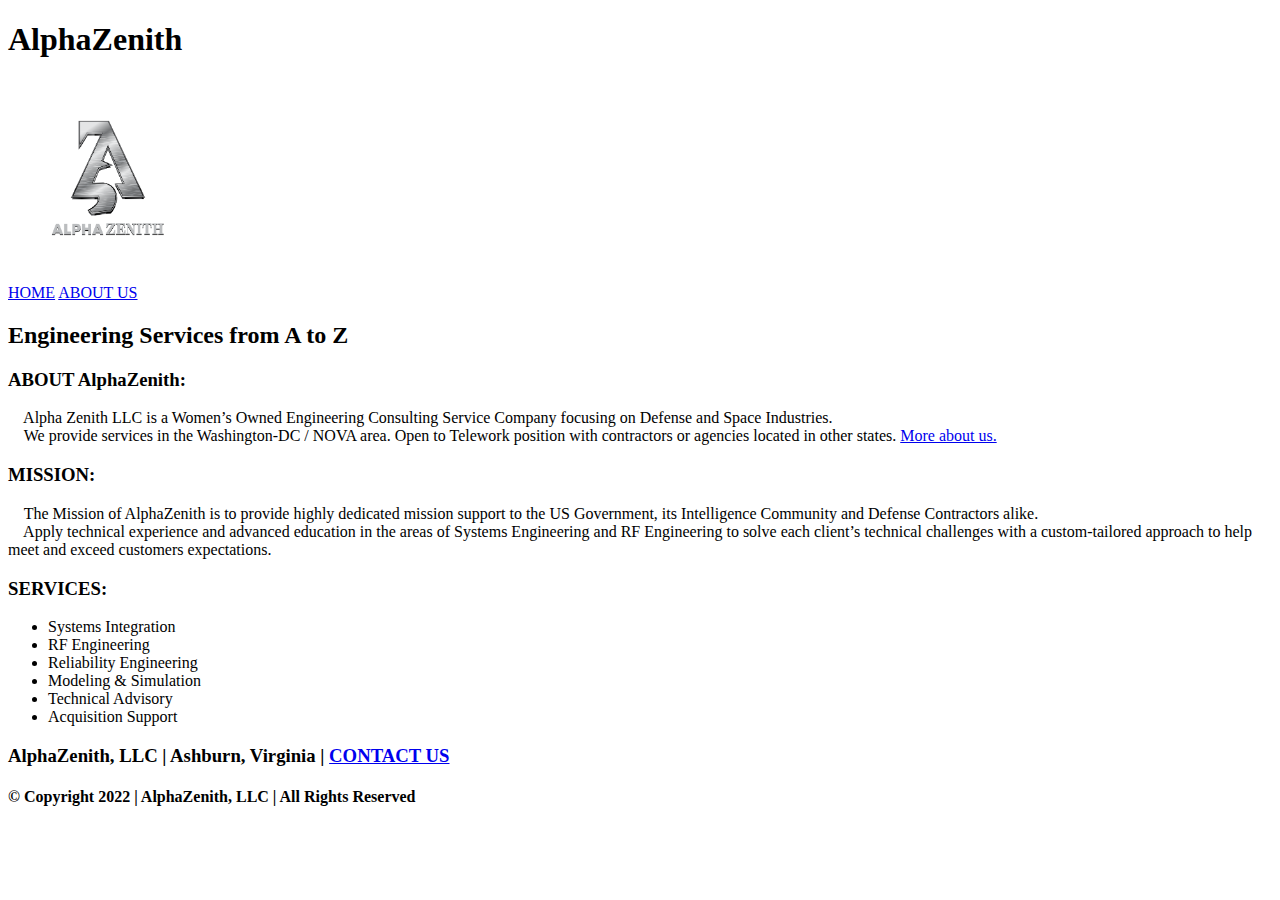
==== index.html @ c1a99c25 "Update and rename AZWEBSITE.html to index.html" ====
<!DOCTYPE html>
<html lang="en">
<head>
    <meta charset="UTF-8">
    <meta http-equiv="X-UA-Compatible" content="IE=edge">
    <meta name="viewport" content="width=device-width, initial-scale=1.0">
    <title>AlphaZenith Index</title>
    <link rel="stylesheet" href="style.css">

</head>
<body>
    <div class="container">

        <header>
            <h1>AlphaZenith</h1>
            <div id="logo">
                <img src="images/Alpha Zenith-01_Platinum.png" alt="AlphaZenith LOGO" height="200px" width="200px">

            </div>

        </header>


        <nav>

            <a href="index.html">HOME</a>
            <a href="AZAbout.html">ABOUT US</a>

        </nav>

        <Main>
        <h2>Engineering Services from A to Z</h2>
        <div class="box1">
            <h3>ABOUT AlphaZenith:</h3>
            <p> &nbsp;&nbsp;&nbsp; Alpha Zenith LLC is a Women’s Owned Engineering Consulting Service Company focusing on Defense and Space Industries. <br> &nbsp;&nbsp;&nbsp; We provide services in the Washington-DC / NOVA area.  Open to Telework position with contractors or agencies located in other states. <a href="AZAbout.html"> More about us. </a></p>
        </div>
        <div class="box2">
            <h3>MISSION:</h3>
            <p> &nbsp;&nbsp;&nbsp; The Mission of AlphaZenith is to provide highly dedicated mission support to the US Government, its Intelligence Community and Defense Contractors alike. <br> &nbsp;&nbsp;&nbsp; Apply technical experience and advanced education in the areas of Systems Engineering and RF Engineering to solve each client’s technical challenges with a custom-tailored approach to help meet and exceed customers expectations.</p>
        </div>
        <div class="box3">
            <h3>SERVICES:</h3>
            <ul>
                <li>Systems Integration</li>
                <li>RF Engineering</li>
                <li>Reliability Engineering</li>
                <li>Modeling & Simulation</li>
                <li>Technical Advisory</li>
                <li>Acquisition Support</li>
            </ul>
        </div>
        </Main>

        <Footer>
        <h3>AlphaZenith, LLC | Ashburn, Virginia | <a href="mailto:alexandra.litchfield@alphazenith.org">CONTACT US</a> </h3>
        <h4>© Copyright 2022 | AlphaZenith, LLC | All Rights Reserved </h4>

        </Footer>
    </div>
</body>
</html>
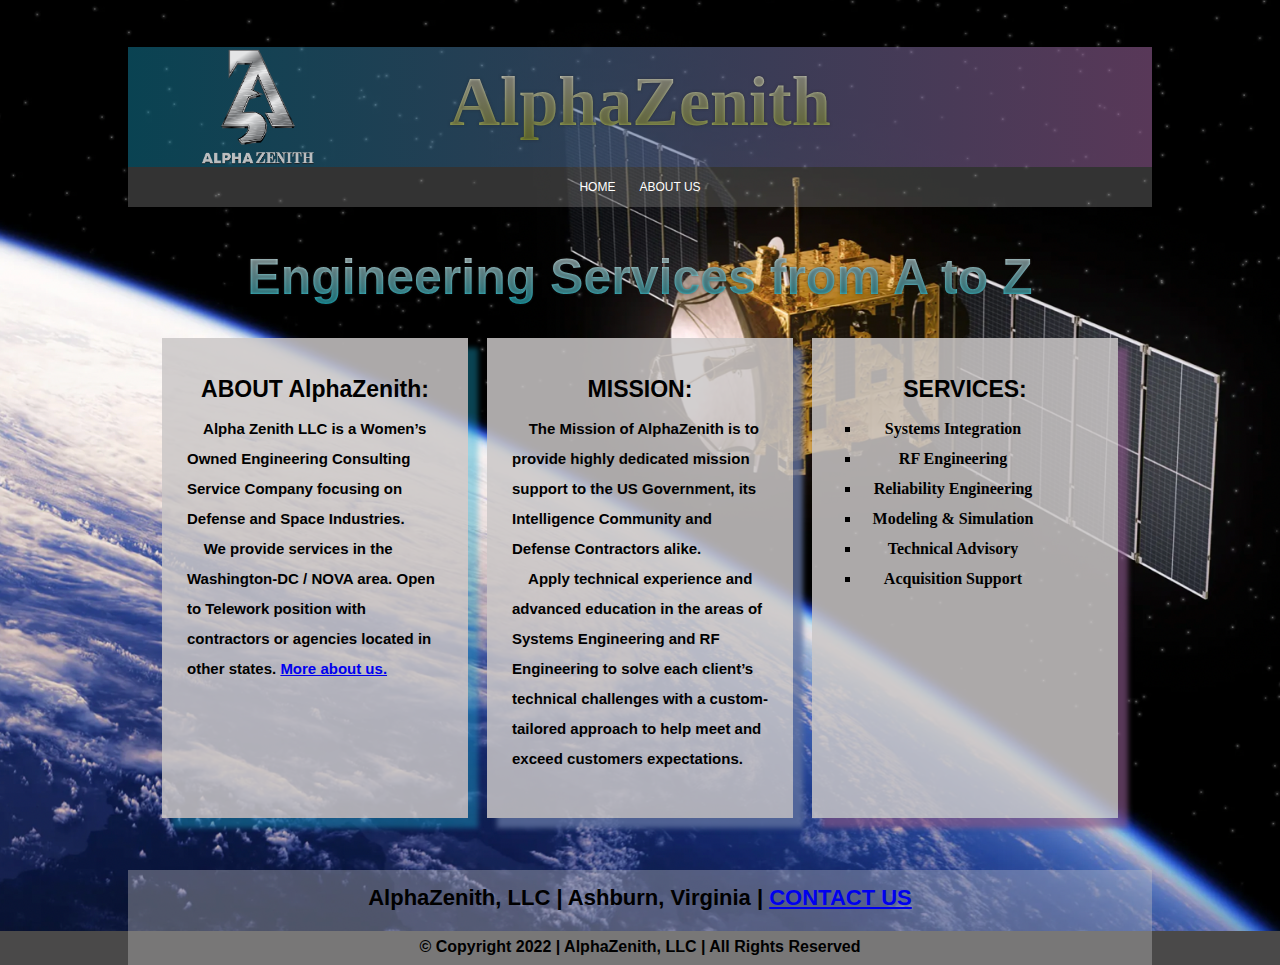
==== commit 4a5df90f: "Update index.html" ====
--- a/index.html
+++ b/index.html
@@ -5,7 +5,7 @@
     <meta http-equiv="X-UA-Compatible" content="IE=edge">
     <meta name="viewport" content="width=device-width, initial-scale=1.0">
     <title>AlphaZenith Index</title>
-    <link rel="stylesheet" href="style.css">
+    <link rel="stylesheet" href="Style.css">
 
 </head>
 <body>
--- a/Style.css
+++ b/Style.css
@@ -0,0 +1,244 @@
+html {
+    height: 100%;
+}
+
+body {
+    background-color: rgb(74, 73, 73);
+    background-image: url(images/Backgroung1.png);
+    background-size: cover;
+    background-repeat: no-repeat;
+    background-position: center;
+    background-attachment: fixed;
+}
+
+.container{
+    margin-left: auto;
+    margin-right: auto;
+    width: 1024px;
+}
+
+header {
+height: 120px;
+width: 100%;
+background-image: linear-gradient(to right, rgba(25, 168, 207, 0.396), rgba(134, 85, 134, 0.658));
+
+
+}
+
+#logo{
+    position:static;
+    position: relative;
+    bottom: 165px;
+    left: 30px;
+
+    
+}
+
+
+h1 {
+    font-size: 70px;
+    font-family: 'Times New Roman', Times, serif;
+    color: silver;
+    text-align: center;
+    position: relative;
+    top: 15px;
+    /*text-shadow: 1px 1px 1px #919191,
+        1px 2px 1px #919191,
+        1px 3px 1px #919191,
+        1px 4px 1px #919191,
+        1px 5px 1px #919191,
+        1px 6px 1px #919191,
+        1px 7px 1px #919191,
+        1px 8px 1px #919191,
+        1px 9px 1px #919191,
+        1px 10px 1px #919191,
+        1px 18px 6px rgba(16,16,16,0.4),
+        1px 22px 10px rgba(16,16,16,0.2),
+        1px 25px 35px rgba(16,16,16,0.2),
+        1px 30px 60px rgba(16,16,16,0.4);*/
+    /*text-shadow: 0 0 3px #FF0000, 0 0 5px #0000FF;*/
+
+    text-shadow: 0 0 3px #2927278c;
+    background: -webkit-linear-gradient(#eee, rgb(147, 165, 47));
+    -webkit-background-clip: text;
+    -webkit-text-fill-color: transparent;
+}
+
+nav{
+    height: 40px;
+    background-color: rgba(128, 128, 128, 0.397); 
+    text-align: center;
+    
+}
+
+nav a{
+    text-decoration: none;
+    color: white;
+    font-size: 12px;
+    font-family: Arial, Helvetica, sans-serif;
+    position: relative;
+    top: 10px;
+    padding-left: 10px;
+    padding-right: 10px;
+}
+
+main {
+    height: 600px;
+    width: 100%;
+    /*background-color: rgba(67, 95, 67, 0.397);*/
+    background-color: transparent;
+    text-align: center;
+    
+}
+
+h2{
+    font-size: 50px;
+    color: silver;
+    font-family: Arial, Helvetica, sans-serif;
+    font-style:normal;
+    text-shadow: 0 0 3px #2927278c;
+    background: -webkit-linear-gradient(rgb(255, 255, 255), rgb(8, 194, 211));
+    -webkit-background-clip: text;
+    -webkit-text-fill-color: transparent;
+    
+}
+
+.box1{
+    background-color: rgba(202, 199, 199, 0.85);
+    /*background-color: rgba(128, 128, 128, 0.384);*/
+    Height: 480px;
+    width: 25%;
+    padding-left: 25px;
+    padding-right: 25px;
+    word-wrap: break-word;
+    display: inline-grid;
+    position: relative;
+    right: 15px;
+    bottom: 10px;
+    box-shadow: 10px 10px 5px  rgba(25, 168, 207, 0.396);
+    
+}
+
+.box2{
+    background-color: rgba(202, 199, 199, 0.85);
+    /*background-color: rgba(128, 128, 128, 0.384);*/
+    Height: 480px;
+    width: 25%;
+    padding-left: 25px;
+    padding-right: 25px;
+    word-wrap: break-word;
+    display: inline-grid;
+    box-shadow: 10px 10px 5px #6072a0c9;
+    position: relative;
+    bottom: 10px;
+    
+}
+
+.box3{
+    background-color: rgba(202, 199, 199, 0.85);
+    /*background-color: rgba(128, 128, 128, 0.384);*/
+    Height: 480px;
+    width: 25%;
+    padding-left: 25px;
+    padding-right: 25px;
+    word-wrap: break-word;
+    display: inline-grid;
+    position: relative;
+    left: 15px;
+    bottom: 10px;
+    box-shadow: 10px 10px 5px  rgba(134, 85, 134, 0.658);
+}
+ main h3{
+    color: black;
+    font-size: 23px;
+    font-family: Arial, Helvetica, sans-serif;
+    font-weight: bold;
+    text-align: center;
+
+ }
+
+.box1 p{
+    color: black;
+    font-size: 15px;
+    font-family: Arial, Helvetica, sans-serif;
+    text-align: left;
+    font-weight: bold;
+    line-height: 30px;
+    position: relative;
+    bottom: 65px;
+    margin-top: 0;
+    margin-bottom: 0;
+
+
+ }
+
+ .box2 p{
+    color: black;
+    font-size: 15px;
+    font-family: Arial, Helvetica, sans-serif;
+    text-align: left;
+    font-weight: bold;
+    line-height: 30px;
+    position: relative;
+    bottom: 20px;
+    margin-top: 0;
+    margin-bottom: 0;
+
+
+ }
+
+ .box3 p{
+    color: black;
+    font-size: 15px;
+    font-family: Arial, Helvetica, sans-serif;
+    text-align: left;
+    font-weight: bold;
+    line-height: 30px;
+    position: relative;
+    bottom: 20px;
+    margin-top: 0;
+    margin-bottom: 0;
+
+
+ }
+
+ ul{
+    font-weight: bold;
+    position: relative;
+    left: -16px;
+    line-height: 30px;
+    padding-right: 2em;
+    position: relative;
+    bottom: 110px;
+    list-style-type: square;
+
+   
+ }
+
+footer{
+    height:95px;
+    /*background-color:rgba(128, 128, 128, 0.395);*/
+    background-color: rgba(202, 199, 199, 0.37);
+    text-align: center;
+    width: 100%;
+    position: relative;
+    left: 0%;
+    box-shadow: linear-gradient(to right blue purple);
+}
+
+h3{
+    font-size: 22px;
+    color: black;
+    font-family: Arial, Helvetica, sans-serif;
+    font-style:normal;
+    position: relative;
+    top: 15px;
+}
+
+h4{
+    color: black;
+    font-family: Arial, Helvetica, sans-serif;
+    font-style:normal;
+    position: relative;
+    top: 20px;
+}
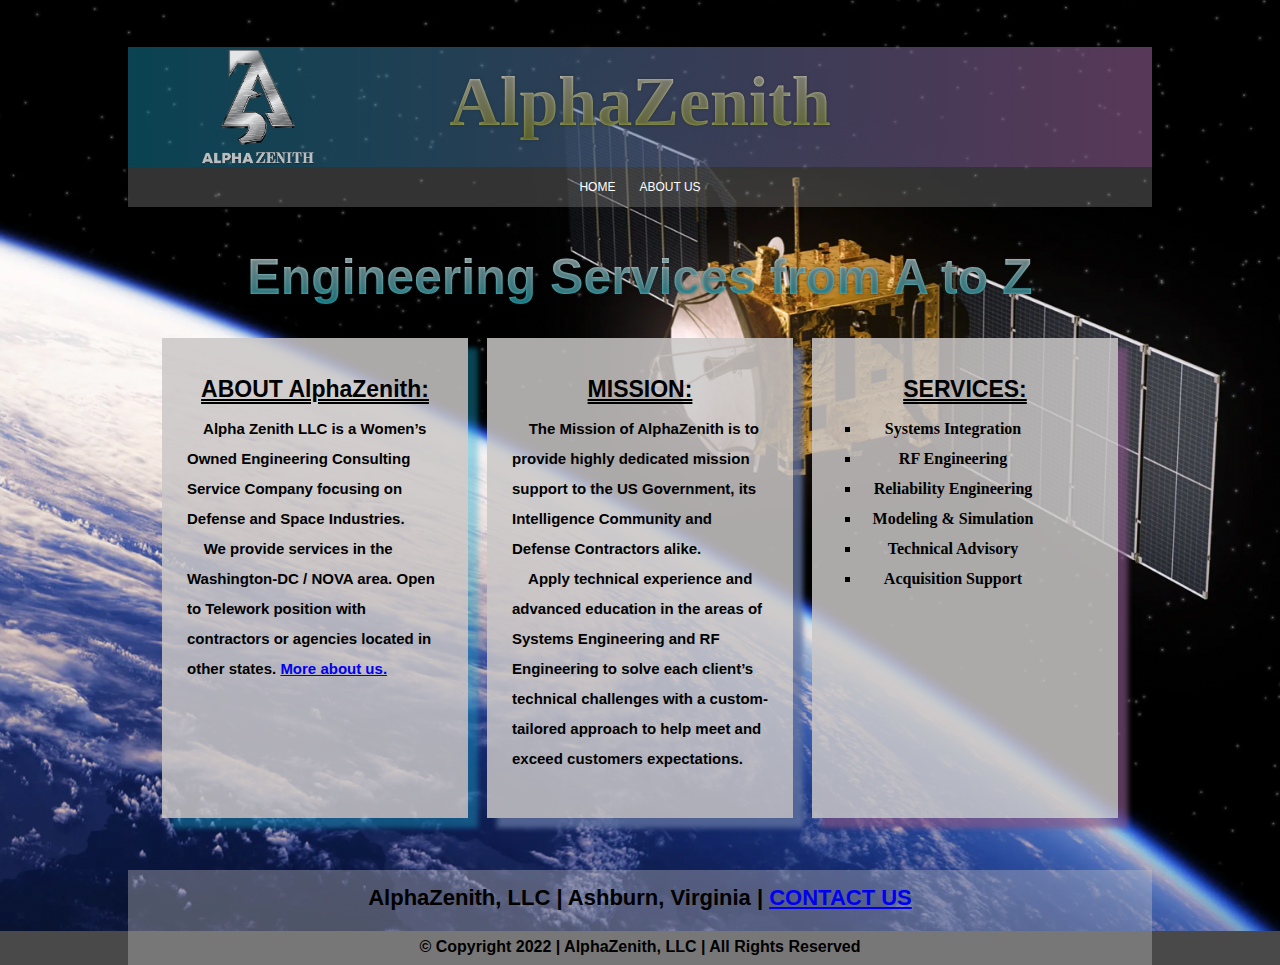
==== commit aaf8e3c8: "Update and rename AZWEBSITE.html to index.html" ====
--- a/index.html
+++ b/index.html
@@ -33,7 +33,8 @@
         <div class="box1">
             <h3>ABOUT AlphaZenith:</h3>
             <p> &nbsp;&nbsp;&nbsp; Alpha Zenith LLC is a Women’s Owned Engineering Consulting Service Company focusing on Defense and Space Industries. <br> &nbsp;&nbsp;&nbsp; We provide services in the Washington-DC / NOVA area.  Open to Telework position with contractors or agencies located in other states. <a href="AZAbout.html"> More about us. </a></p>
-        </div>
+         </div>
+      
         <div class="box2">
             <h3>MISSION:</h3>
             <p> &nbsp;&nbsp;&nbsp; The Mission of AlphaZenith is to provide highly dedicated mission support to the US Government, its Intelligence Community and Defense Contractors alike. <br> &nbsp;&nbsp;&nbsp; Apply technical experience and advanced education in the areas of Systems Engineering and RF Engineering to solve each client’s technical challenges with a custom-tailored approach to help meet and exceed customers expectations.</p>
--- a/Style.css
+++ b/Style.css
@@ -119,6 +119,7 @@
     
 }
 
+
 .box2{
     background-color: rgba(202, 199, 199, 0.85);
     /*background-color: rgba(128, 128, 128, 0.384);*/
@@ -154,7 +155,8 @@
     font-family: Arial, Helvetica, sans-serif;
     font-weight: bold;
     text-align: center;
-
+    text-decoration-line: underline;
+    text-decoration-style: double;
  }
 
 .box1 p{
